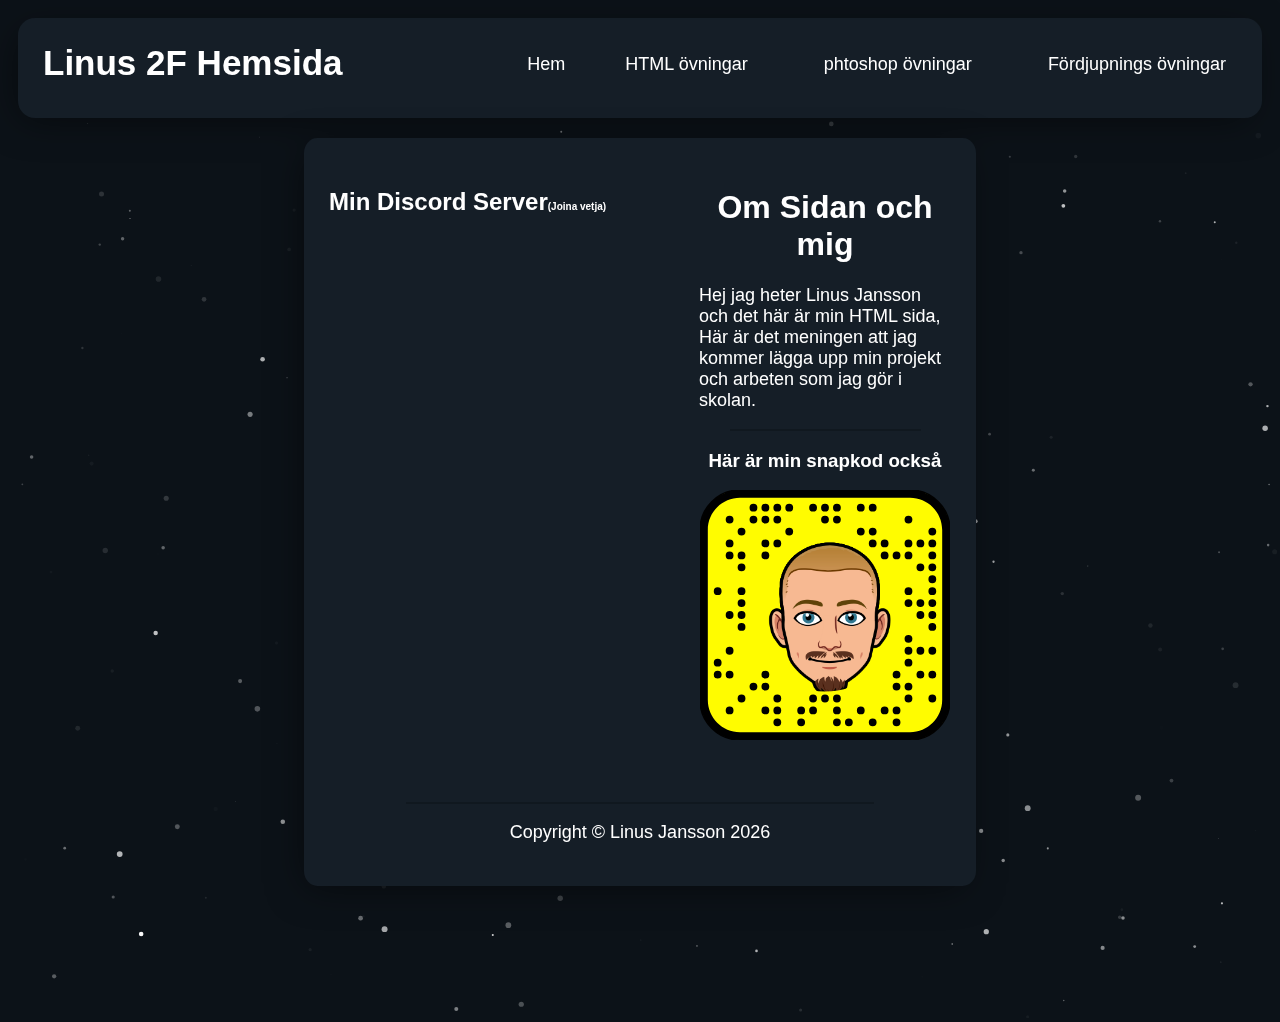
==== webutveckling 1/Projekt 2 dec 2020/index.html @ 75812ef9 "🎄Initial init" ====
<!DOCTYPE html>
<html lang="en">
<head>
    <meta charset="UTF-8">
    <meta name="viewport" content="width=device-width, initial-scale=1.0">
    <title>Linus hemsida | Start</title>

    <!-- Links -->
    <link rel="shortcut icon" href="assets/img/favicon.png" type="image/x-icon">
    <link rel="stylesheet" href="assets/styles/style.css">

    
</head>

<body>
    
    <main class="main">

        <header class="navbar">
            <h1 id="navTitle">Linus 2F Hemsida</h1>

            <nav id="navLinks">
                <ul>
                    <li><a href="./">Hem</a></li>
                    
                    <li class="dropdown">
                        <a class="dropbtn">HTML övningar</a>
                        <div class="dropdown-content">
                            <a href="htmlovningar/ovning1.html">Övning 1</a>
                            <a href="htmlovningar/ovning6/ovning6sida1.html">Övning 6</a>
                            <a href="htmlovningar/ovning7/sida1.html">Övning 7</a>
                            <a href="htmlovningar/ovning8/">Övning 8</a>
                            <a href="htmlovningar/ovning9/">Övning 9</a>
                            <a href="htmlovningar/ovning10/">Övning 10</a>
                            <a href="htmlovningar/ovning12/">Övning 12</a>
                        </div>
                    </li>

                    <li class="dropdown">
                        <a class="dropbtn">phtoshop övningar</a>
                        <div class="dropdown-content">
                            <a href="photoshopovningar/ovning1.jpg">Övning 1</a>
                            <a href="photoshopovningar/ovning2.jpg">Övning 2</a>
                            <a href="photoshopovningar/ovning3.jpg">Övning 3</a>
                            <a href="photoshopovningar/ovning4.jpg">Övning 4</a>
                            <a href="photoshopovningar/ovning5part1.jpg">Övning 5 del 1</a>
                            <a href="photoshopovningar/ovning5part2.jpg">Övning 5 del 2</a>
                            <a href="photoshopovningar/ovning6.jpg">Övning 6</a>
                            <a href="photoshopovningar/ovning7.jpg">Övning 7</a>
                            <a href="photoshopovningar/ovning8.jpg">Övning 8</a>
                            <a href="photoshopovningar/ovning9.jpg">Övning 9</a>
                            <a href="photoshopovningar/ovning10.jpg">Övning 10</a>
                            <a href="photoshopovningar/ovning11.jpg">Övning 11</a>
                            <a href="photoshopovningar/ovning12.jpg">Övning 12</a>
                        </div>
                    </li>

                    <li class="dropdown">
                        <a class="dropbtn">Fördjupnings övningar</a>
                        <div class="dropdown-content">
                            <a href="fordjupning/del1/">Övning 1</a>
                            <a href="fordjupning/del2/">Övning 2</a>
                            <a href="fordjupning/del3/">Övning 3</a>
                            <a href="fordjupning/del4/">Övning 4</a>
                            <a href="fordjupning/del5/">Övning 5</a>
                            <a href="fordjupning/del6/">Övning 6</a>
                        </div>
                    </li>
                    
                </ul>
            </nav>

        </header>
    
        <div id="particles-js"></div>

        <div class="content">

            <div id="main-content">
                <div>

                    <h2 class="textCenter">Min Discord Server<span style="font-size: 10px;">(Joina vetja)</span></h2>
                    <iframe src="https://discord.com/widget?id=525442477365133323&theme=dark"
                        width="350" 
                        height="500" 
                        frameborder="0" 
                        allowtransparency="true" 
                        sandbox="allow-popups allow-popups-to-escape-sandbox allow-same-origin allow-scripts">
                    </iframe>

                </div>
                <div style="padding-left:20px;">
                    <h1 class="center">Om Sidan och mig</h1>
                    <p>Hej jag heter Linus Jansson och det här är min HTML sida, Här är det meningen att jag kommer lägga upp min projekt och arbeten som jag gör i skolan.</p>
                    <hr>
    
                    <div class="center">
                        <h3>Här är min snapkod också</h3>
                        <img src="assets/img/snapchat.svg" alt="Linus snapkod" height="250" width="250">                
                    </div>
                </div>  

            </div>

            <div id="footer">
                <hr>
                <p>Copyright &copy; Linus Jansson <span id="currentYear"></span></p> 
            </div>

        </div>
        
    </main>

    <script src="assets/scripts/particles.min.js"></script> 
    <!-- Sätter det nuvarande året i footern på koden så slipper man ändra det sen när det blir årskifte -->
    <script> document.getElementById("currentYear").innerHTML = new Date().getFullYear(); </script> 
    
</body>


</html>
---- webutveckling 1/Projekt 2 dec 2020/assets/styles/style.css ----
/* Color scheme: 
    - https://colorhunt.co/palette/181367 
    - https://www.color-hex.com/color-palette/55334
*/

:root {
    --background: rgb(12, 18, 24);
    --main: rgb(21, 30, 39);
}

body {
    background-color: var(--background);
    padding: 10px;
}

h1, h2, h3, p, a, span {
    color: white;
}

h1, h2, h3 {
    font-family: Verdana, Geneva, Tahoma, sans-serif;
}

p, a {
    /* font-family: 'Lucida Sans', 'Lucida Sans Regular', 'Lucida Grande', 'Lucida Sans Unicode', Geneva, Verdana, sans-serif; */
    font-family: 'Segoe UI', Tahoma, Geneva, Verdana, sans-serif;
    font-size: 18px; 

}

a {
    text-decoration: none;
}

a:hover
{
    color: tomato;
    transition: 0.3s ease;

}

hr
{
    border: 1px solid #0c12187e;
    width: 75%;
}

.center
{
    text-align: center;
}


.navbar 
{   
    background-color:  var(--main);
    display: flex;
    flex-direction: row;
    height: 100px;
    border-radius: 17px;

    box-shadow: -5px 7px 38px -8px rgba(0,0,0,0.55);
    -webkit-box-shadow: -5px 7px 38px -8px rgba(0,0,0,0.55);
    -moz-box-shadow: -5px 7px 38px -8px rgba(0,0,0,0.55);
}

#navTitle
{
    padding: 25px;
    margin: 0;
    font-size: 35px; 
    margin-right: auto;
}

#navLinks
{
    text-align: right;
}

#navLinks ul
{
    list-style-type: none;
    margin: 0;
    padding: 0;
}

#navLinks ul > li
{
    display: inline;
    display: inline-block;
    padding: 20px;
}

#navLinks li a
{
    display: block;
    text-align: center;
}


/* Dropdown Button */
.dropbtn {
    padding: 16px;
}

/* Dropdown Content (Hidden by Default) */
.dropdown-content {
    z-index: 3;
    display: none;
    position: absolute;
    background-color: rgb(12, 17, 22);
    min-width: 160px;
    box-shadow: 0px 8px 16px 0px rgba(0,0,0,0.2);
    overflow: hidden;
}

/* Links inside the dropdown */
.dropdown-content a {
    padding: 12px 16px;
    display: block;
}

/* Change color of dropdown links on hover */
.dropdown-content a:hover {
    background-color:rgb(5, 8, 10);
}

/* Show the dropdown menu on hover */
.dropdown:hover .dropdown-content {
    transition: 0.3s ease;

    display: block; 
    cursor: pointer;
}

.content
{
    z-index: 3;
    position: relative;
    margin-top: 20px;
    width: 50%;
    border: 0px solid #000000;
    border-radius: 2%;
    margin-left: auto;
    margin-right: auto;
    padding: 25px;
    background-color: var(--main);
    
    /* BOX SHADOW*/
    box-shadow: -5px 7px 38px -8px rgba(0,0,0,0.55);
    -webkit-box-shadow: -5px 7px 38px -8px rgba(0,0,0,0.55);
    -moz-box-shadow: -5px 7px 38px -8px rgba(0,0,0,0.55);
}

#main-content
{
    margin-top: 5px;
    display: flex; 
}

#sidebar
{
    padding-left: 10px;
    margin-top: 5px;
    width: 50%;
}

#footer
{   
    padding-top: 50px;
    clear: both;
    text-align: center;
}

#active 
{
    font-weight: bold;
}

#header
{
    font-size: 45px; 
}

#about
{
  font-size: large;  
}


/* Partiklarna i bakgrunden */
#particles-js
{
    z-index: -1;
    width: auto;
    height: 100%;
    position: absolute;
    
    background-image: url("");
    background-repeat: no-repeat;
    background-size: cover;
    background-position: 50% 50%;  
}
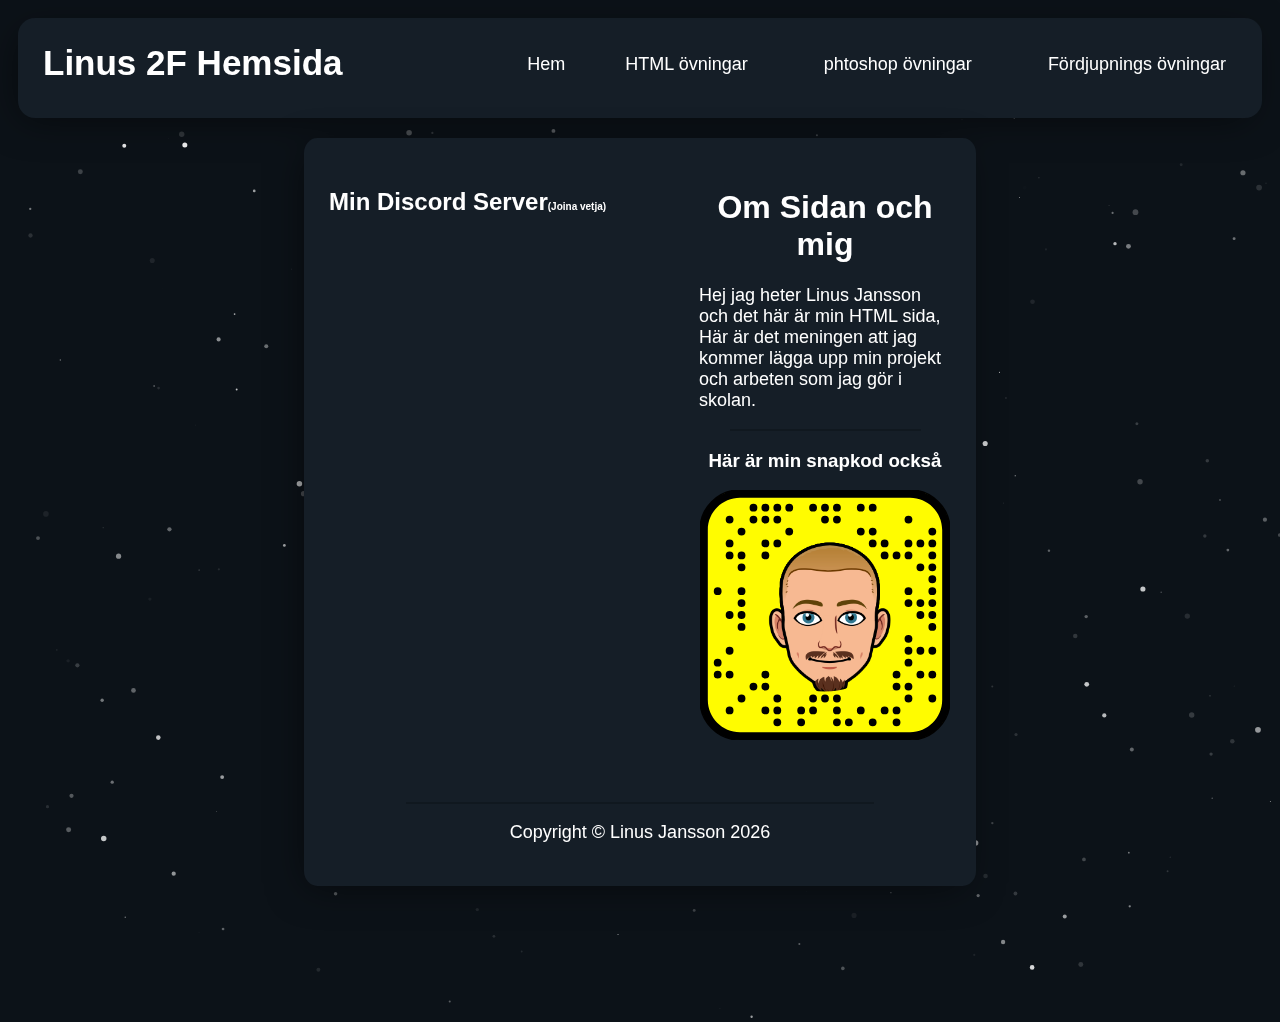
==== commit 9e54c5b9: "Removed a nonexisting link" ====
--- a/webutveckling 1/Projekt 2 dec 2020/index.html
+++ b/webutveckling 1/Projekt 2 dec 2020/index.html
@@ -62,7 +62,6 @@
                             <a href="fordjupning/del2/">Övning 2</a>
                             <a href="fordjupning/del3/">Övning 3</a>
                             <a href="fordjupning/del4/">Övning 4</a>
-                            <a href="fordjupning/del5/">Övning 5</a>
                             <a href="fordjupning/del6/">Övning 6</a>
                         </div>
                     </li>
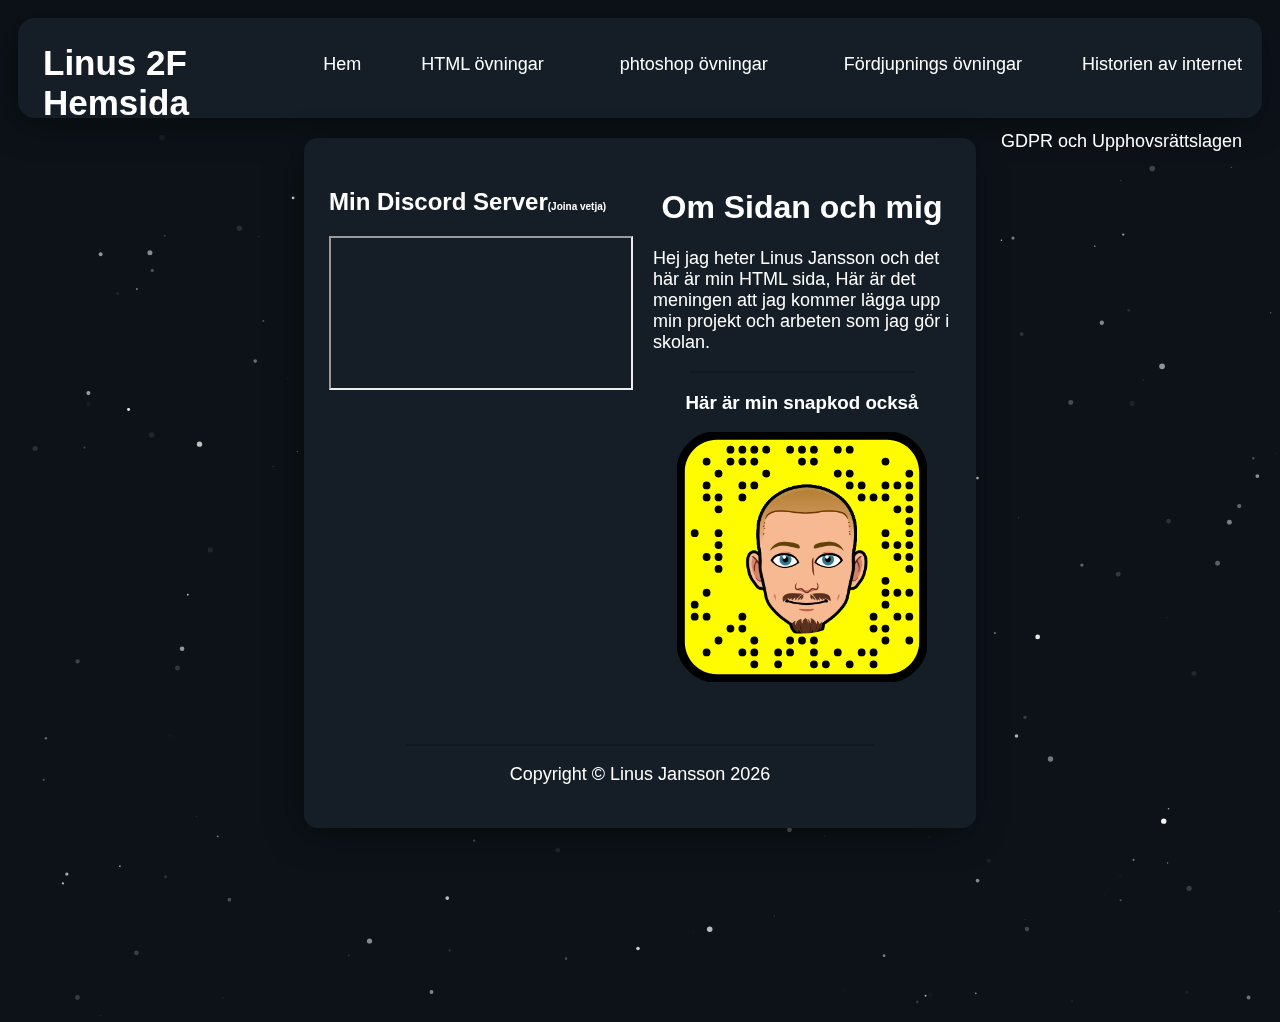
==== commit 55914284: "Added another link to a written project" ====
--- a/webutveckling 1/Projekt 2 dec 2020/index.html
+++ b/webutveckling 1/Projekt 2 dec 2020/index.html
@@ -65,6 +65,10 @@
                             <a href="fordjupning/del6/">Övning 6</a>
                         </div>
                     </li>
+
+                    <li><a href="https://docs.google.com/document/d/1ztJFZNwjs8ivnVwbKpaM63bsEJjdvxiydB9HqAsfa_w/edit?usp=sharing" target="_blank">Historien av internet</a></li>
+                    <li><a href="https://docs.google.com/document/d/1fqJnrIIUCbQSIY6xe70HHlsXY6n97eK_MexplPgeBlE/edit?usp=sharing" target="_blank">GDPR och Upphovsrättslagen</a></li>
+
                     
                 </ul>
             </nav>
@@ -79,13 +83,7 @@
                 <div>
 
                     <h2 class="textCenter">Min Discord Server<span style="font-size: 10px;">(Joina vetja)</span></h2>
-                    <iframe src="https://discord.com/widget?id=525442477365133323&theme=dark"
-                        width="350" 
-                        height="500" 
-                        frameborder="0" 
-                        allowtransparency="true" 
-                        sandbox="allow-popups allow-popups-to-escape-sandbox allow-same-origin allow-scripts">
-                    </iframe>
+                    <iframe class="discord-iframe" src="https://discord.com/widget?id=525442477365133323&theme=dark" sandbox="allow-popups allow-popups-to-escape-sandbox allow-same-origin allow-scripts"> </iframe>
 
                 </div>
                 <div style="padding-left:20px;">
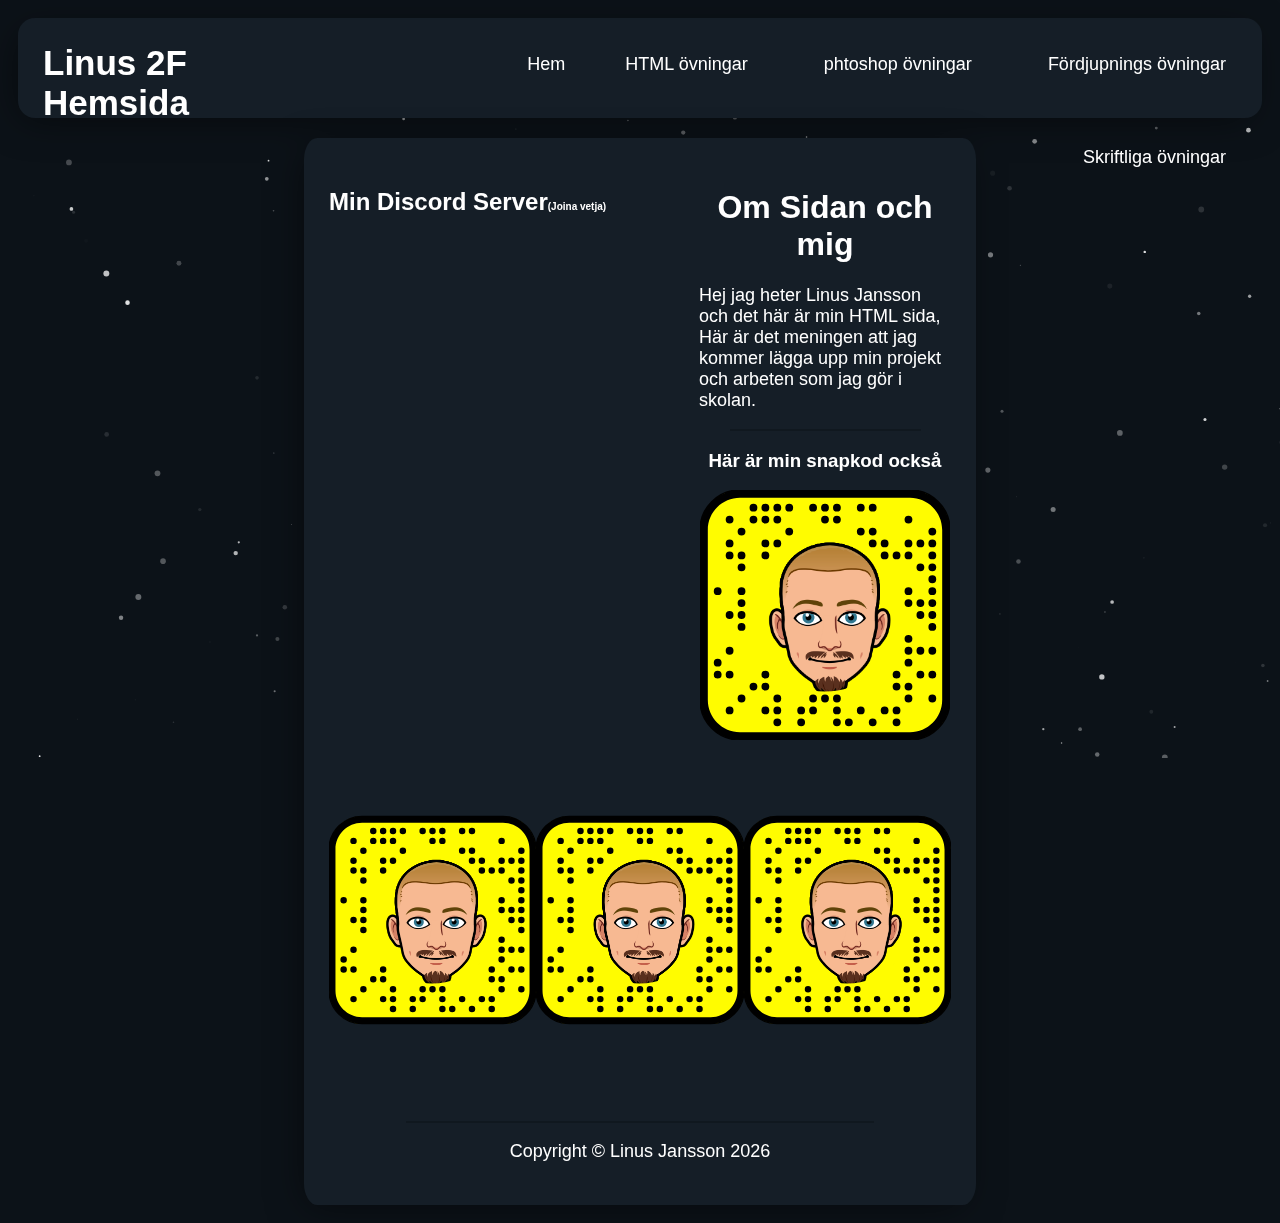
==== commit eb5dcd1b: "Added some scripts" ====
--- a/webutveckling 1/Projekt 2 dec 2020/index.html
+++ b/webutveckling 1/Projekt 2 dec 2020/index.html
@@ -8,8 +8,11 @@
     <!-- Links -->
     <link rel="shortcut icon" href="assets/img/favicon.png" type="image/x-icon">
     <link rel="stylesheet" href="assets/styles/style.css">
+    <link rel="stylesheet" href="assets/styles/lightbox.min.css">
+    
+    <link rel="stylesheet" href="assets/styles/owl.carousel.min.css">
+    <link rel="stylesheet" href="assets/styles/owl.theme.default.min.css">
 
-    
 </head>
 
 <body>
@@ -66,10 +69,14 @@
                         </div>
                     </li>
 
-                    <li><a href="https://docs.google.com/document/d/1ztJFZNwjs8ivnVwbKpaM63bsEJjdvxiydB9HqAsfa_w/edit?usp=sharing" target="_blank">Historien av internet</a></li>
-                    <li><a href="https://docs.google.com/document/d/1fqJnrIIUCbQSIY6xe70HHlsXY6n97eK_MexplPgeBlE/edit?usp=sharing" target="_blank">GDPR och Upphovsrättslagen</a></li>
-
-                    
+                    <li class="dropdown">
+                        <a class="dropbtn">Skriftliga övningar</a>
+                        <div class="dropdown-content">
+                            <a href="https://docs.google.com/document/d/1ztJFZNwjs8ivnVwbKpaM63bsEJjdvxiydB9HqAsfa_w/edit?usp=sharing" target="_blank">Historien av internet</a>
+                            <a href="https://docs.google.com/document/d/1fqJnrIIUCbQSIY6xe70HHlsXY6n97eK_MexplPgeBlE/edit?usp=sharing" target="_blank">GDPR och Upphovsrättslagen</a>
+                        </div>
+                    </li>
+                  
                 </ul>
             </nav>
 
@@ -93,11 +100,40 @@
     
                     <div class="center">
                         <h3>Här är min snapkod också</h3>
-                        <img src="assets/img/snapchat.svg" alt="Linus snapkod" height="250" width="250">                
+                        <a href="assets/img/snapchat.svg" data-lightbox="image-1" data-title="Min snapkod">
+                            <img src="assets/img/snapchat.svg" alt="Linus snapkod" height="250" width="250">
+                        </a>
                     </div>
+
                 </div>  
 
+
+  
+
             </div>
+                <!-- Set up your HTML -->
+                <div class="owl-carousel" style="margin-top: 50px;">
+                    <div> <img src="assets/img/snapchat.svg" alt="Linus snapkod" height="250" width="250"> </div>
+                    <div> <img src="assets/img/snapchat.svg" alt="Linus snapkod" height="250" width="250"> </div>
+                    <div> <img src="assets/img/snapchat.svg" alt="Linus snapkod" height="250" width="250"> </div>
+                    <div> <img src="assets/img/snapchat.svg" alt="Linus snapkod" height="250" width="250"> </div>
+                    <div> <img src="assets/img/snapchat.svg" alt="Linus snapkod" height="250" width="250"> </div>
+                    <div> <img src="assets/img/snapchat.svg" alt="Linus snapkod" height="250" width="250"> </div>
+                    <div> <img src="assets/img/snapchat.svg" alt="Linus snapkod" height="250" width="250"> </div>
+                    <div> <img src="assets/img/snapchat.svg" alt="Linus snapkod" height="250" width="250"> </div>
+                    <div> <img src="assets/img/snapchat.svg" alt="Linus snapkod" height="250" width="250"> </div>
+                    <div> <img src="assets/img/snapchat.svg" alt="Linus snapkod" height="250" width="250"> </div>
+                    <div> <img src="assets/img/snapchat.svg" alt="Linus snapkod" height="250" width="250"> </div>
+                    <div> <img src="assets/img/snapchat.svg" alt="Linus snapkod" height="250" width="250"> </div>
+                    <div> <img src="assets/img/oscarsnap.svg" alt="Linus snapkod" height="250" width="250"> </div>
+                    <div> <img src="assets/img/oscarsnap.svg" alt="Linus snapkod" height="250" width="250"> </div>
+                    <div> <img src="assets/img/oscarsnap.svg" alt="Linus snapkod" height="250" width="250"> </div>
+                    <div> <img src="assets/img/snapchat.svg" alt="Linus snapkod" height="250" width="250"> </div>
+                    <div> <img src="assets/img/snapchat.svg" alt="Linus snapkod" height="250" width="250"> </div>
+                    <div> <img src="assets/img/snapchat.svg" alt="Linus snapkod" height="250" width="250"> </div>
+                    <div> <img src="assets/img/snapchat.svg" alt="Linus snapkod" height="250" width="250"> </div>
+                    <div> <img src="assets/img/snapchat.svg" alt="Linus snapkod" height="250" width="250"> </div>
+                </div>
 
             <div id="footer">
                 <hr>
@@ -107,10 +143,26 @@
         </div>
         
     </main>
+    
+    <script src="assets/scripts/jquery-3.5.1-min.js"></script>
+    <script src="assets/scripts/lightbox.min.js"></script>
+
+    <script src="assets/scripts/owl.carousel.min.js"></script>
+
+    <script>
+        lightbox.option({
+        'resizeDuration': 200,
+        'wrapAround': false,
+        'disableScrolling': true,
+        'maxWidth': 300,
+        'maxHeight': 300
+        })
+    </script>
 
     <script src="assets/scripts/particles.min.js"></script> 
     <!-- Sätter det nuvarande året i footern på koden så slipper man ändra det sen när det blir årskifte -->
     <script> document.getElementById("currentYear").innerHTML = new Date().getFullYear(); </script> 
+    <script> $(document).ready(function(){ $(".owl-carousel").owlCarousel(); }); </script>
     
 </body>
 
--- a/webutveckling 1/Projekt 2 dec 2020/assets/styles/style.css
+++ b/webutveckling 1/Projekt 2 dec 2020/assets/styles/style.css
@@ -6,6 +6,10 @@
 :root {
     --background: rgb(12, 18, 24);
     --main: rgb(21, 30, 39);
+}
+
+html {
+    scroll-behavior: smooth;
 }
 
 body {
@@ -105,7 +109,7 @@
 
 /* Dropdown Content (Hidden by Default) */
 .dropdown-content {
-    z-index: 3;
+    z-index: 4;
     display: none;
     position: absolute;
     background-color: rgb(12, 17, 22);
@@ -192,8 +196,8 @@
 #particles-js
 {
     z-index: -1;
-    width: auto;
-    height: 100%;
+    width: 100%;
+    height: auto;
     position: absolute;
     
     background-image: url("");
@@ -201,3 +205,11 @@
     background-size: cover;
     background-position: 50% 50%;  
 }
+
+.discord-iframe
+{
+    width: 350px;
+    height: 500px;
+    border: 0;
+    
+}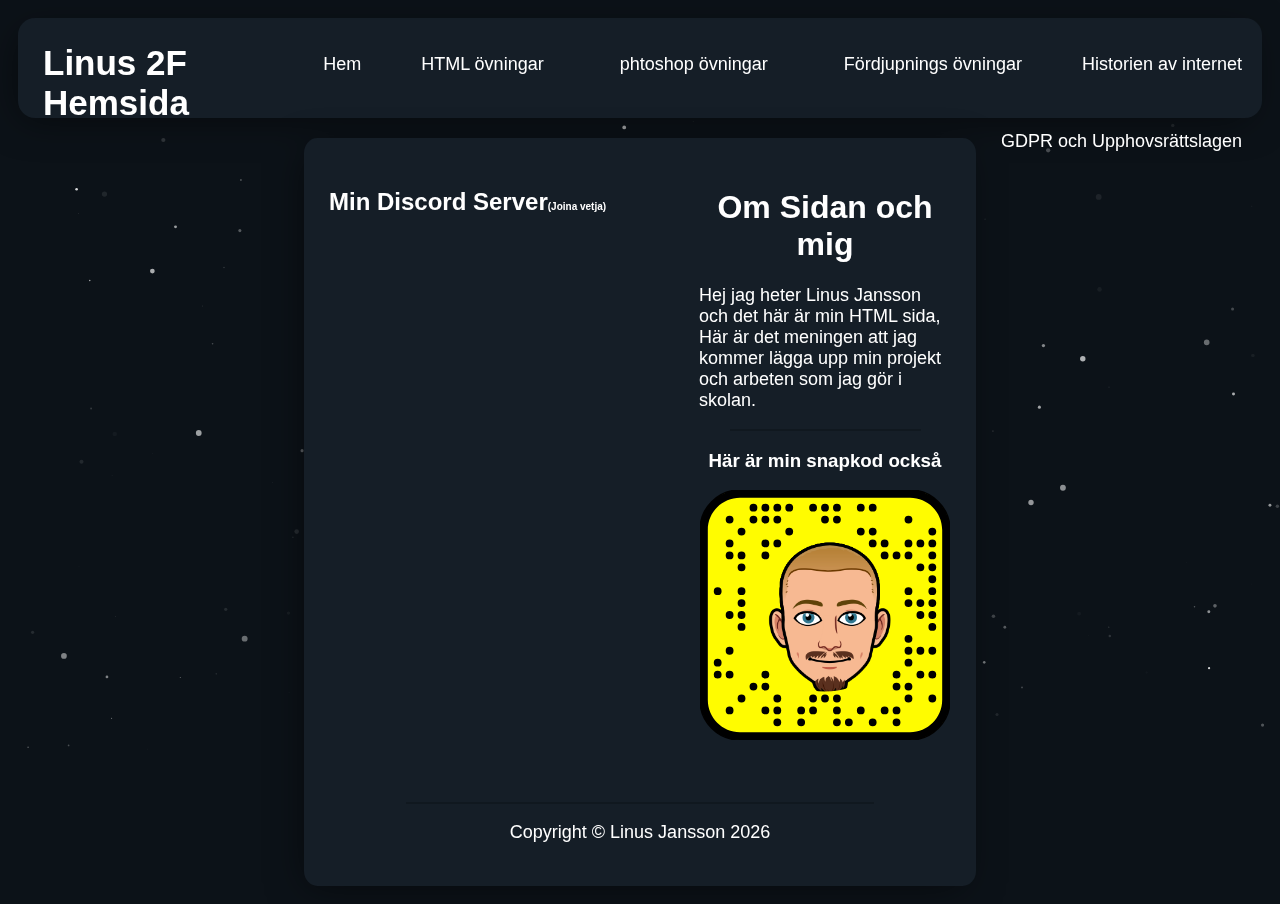
==== commit b18da26d: "HTML fixses" ====
--- a/webutveckling 1/Projekt 2 dec 2020/index.html
+++ b/webutveckling 1/Projekt 2 dec 2020/index.html
@@ -8,11 +8,8 @@
     <!-- Links -->
     <link rel="shortcut icon" href="assets/img/favicon.png" type="image/x-icon">
     <link rel="stylesheet" href="assets/styles/style.css">
-    <link rel="stylesheet" href="assets/styles/lightbox.min.css">
+
     
-    <link rel="stylesheet" href="assets/styles/owl.carousel.min.css">
-    <link rel="stylesheet" href="assets/styles/owl.theme.default.min.css">
-
 </head>
 
 <body>
@@ -69,14 +66,10 @@
                         </div>
                     </li>
 
-                    <li class="dropdown">
-                        <a class="dropbtn">Skriftliga övningar</a>
-                        <div class="dropdown-content">
-                            <a href="https://docs.google.com/document/d/1ztJFZNwjs8ivnVwbKpaM63bsEJjdvxiydB9HqAsfa_w/edit?usp=sharing" target="_blank">Historien av internet</a>
-                            <a href="https://docs.google.com/document/d/1fqJnrIIUCbQSIY6xe70HHlsXY6n97eK_MexplPgeBlE/edit?usp=sharing" target="_blank">GDPR och Upphovsrättslagen</a>
-                        </div>
-                    </li>
-                  
+                    <li><a href="https://docs.google.com/document/d/1ztJFZNwjs8ivnVwbKpaM63bsEJjdvxiydB9HqAsfa_w/edit?usp=sharing" target="_blank">Historien av internet</a></li>
+                    <li><a href="https://docs.google.com/document/d/1fqJnrIIUCbQSIY6xe70HHlsXY6n97eK_MexplPgeBlE/edit?usp=sharing" target="_blank">GDPR och Upphovsrättslagen</a></li>
+
+                    
                 </ul>
             </nav>
 
@@ -90,7 +83,7 @@
                 <div>
 
                     <h2 class="textCenter">Min Discord Server<span style="font-size: 10px;">(Joina vetja)</span></h2>
-                    <iframe class="discord-iframe" src="https://discord.com/widget?id=525442477365133323&theme=dark" sandbox="allow-popups allow-popups-to-escape-sandbox allow-same-origin allow-scripts"> </iframe>
+                    <iframe class="discord-iframe" src="https://discord.com/widget?id=525442477365133323&theme=dark" width="350" height="500" sandbox="allow-popups allow-popups-to-escape-sandbox allow-same-origin allow-scripts"> </iframe>
 
                 </div>
                 <div style="padding-left:20px;">
@@ -100,40 +93,11 @@
     
                     <div class="center">
                         <h3>Här är min snapkod också</h3>
-                        <a href="assets/img/snapchat.svg" data-lightbox="image-1" data-title="Min snapkod">
-                            <img src="assets/img/snapchat.svg" alt="Linus snapkod" height="250" width="250">
-                        </a>
+                        <img src="assets/img/snapchat.svg" alt="Linus snapkod" height="250" width="250">                
                     </div>
-
                 </div>  
 
-
-  
-
             </div>
-                <!-- Set up your HTML -->
-                <div class="owl-carousel" style="margin-top: 50px;">
-                    <div> <img src="assets/img/snapchat.svg" alt="Linus snapkod" height="250" width="250"> </div>
-                    <div> <img src="assets/img/snapchat.svg" alt="Linus snapkod" height="250" width="250"> </div>
-                    <div> <img src="assets/img/snapchat.svg" alt="Linus snapkod" height="250" width="250"> </div>
-                    <div> <img src="assets/img/snapchat.svg" alt="Linus snapkod" height="250" width="250"> </div>
-                    <div> <img src="assets/img/snapchat.svg" alt="Linus snapkod" height="250" width="250"> </div>
-                    <div> <img src="assets/img/snapchat.svg" alt="Linus snapkod" height="250" width="250"> </div>
-                    <div> <img src="assets/img/snapchat.svg" alt="Linus snapkod" height="250" width="250"> </div>
-                    <div> <img src="assets/img/snapchat.svg" alt="Linus snapkod" height="250" width="250"> </div>
-                    <div> <img src="assets/img/snapchat.svg" alt="Linus snapkod" height="250" width="250"> </div>
-                    <div> <img src="assets/img/snapchat.svg" alt="Linus snapkod" height="250" width="250"> </div>
-                    <div> <img src="assets/img/snapchat.svg" alt="Linus snapkod" height="250" width="250"> </div>
-                    <div> <img src="assets/img/snapchat.svg" alt="Linus snapkod" height="250" width="250"> </div>
-                    <div> <img src="assets/img/oscarsnap.svg" alt="Linus snapkod" height="250" width="250"> </div>
-                    <div> <img src="assets/img/oscarsnap.svg" alt="Linus snapkod" height="250" width="250"> </div>
-                    <div> <img src="assets/img/oscarsnap.svg" alt="Linus snapkod" height="250" width="250"> </div>
-                    <div> <img src="assets/img/snapchat.svg" alt="Linus snapkod" height="250" width="250"> </div>
-                    <div> <img src="assets/img/snapchat.svg" alt="Linus snapkod" height="250" width="250"> </div>
-                    <div> <img src="assets/img/snapchat.svg" alt="Linus snapkod" height="250" width="250"> </div>
-                    <div> <img src="assets/img/snapchat.svg" alt="Linus snapkod" height="250" width="250"> </div>
-                    <div> <img src="assets/img/snapchat.svg" alt="Linus snapkod" height="250" width="250"> </div>
-                </div>
 
             <div id="footer">
                 <hr>
@@ -143,26 +107,10 @@
         </div>
         
     </main>
-    
-    <script src="assets/scripts/jquery-3.5.1-min.js"></script>
-    <script src="assets/scripts/lightbox.min.js"></script>
-
-    <script src="assets/scripts/owl.carousel.min.js"></script>
-
-    <script>
-        lightbox.option({
-        'resizeDuration': 200,
-        'wrapAround': false,
-        'disableScrolling': true,
-        'maxWidth': 300,
-        'maxHeight': 300
-        })
-    </script>
 
     <script src="assets/scripts/particles.min.js"></script> 
     <!-- Sätter det nuvarande året i footern på koden så slipper man ändra det sen när det blir årskifte -->
     <script> document.getElementById("currentYear").innerHTML = new Date().getFullYear(); </script> 
-    <script> $(document).ready(function(){ $(".owl-carousel").owlCarousel(); }); </script>
     
 </body>
 
--- a/webutveckling 1/Projekt 2 dec 2020/assets/styles/style.css
+++ b/webutveckling 1/Projekt 2 dec 2020/assets/styles/style.css
@@ -6,10 +6,6 @@
 :root {
     --background: rgb(12, 18, 24);
     --main: rgb(21, 30, 39);
-}
-
-html {
-    scroll-behavior: smooth;
 }
 
 body {
@@ -211,5 +207,4 @@
     width: 350px;
     height: 500px;
     border: 0;
-    
 }